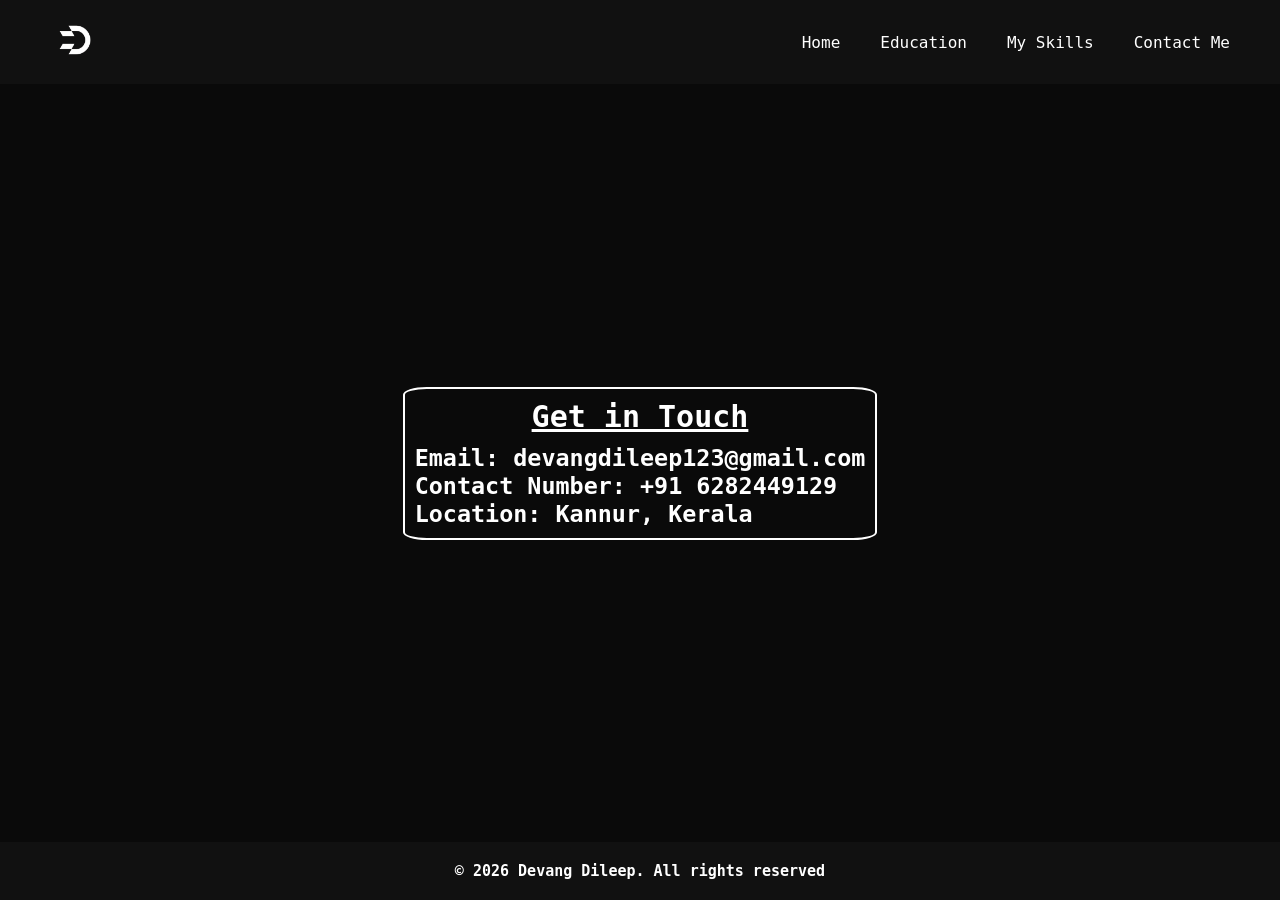
==== pages/contactme.html @ 7b4259e6 "Inital Commit" ====
<!DOCTYPE html>
<html lang="en">
<head>
    <meta charset="UTF-8">
    <meta name="viewport" content="width=device-width, initial-scale=1.0">
    <title>Devang Dileep</title>
    <link rel="icon" href="../src/logo.png">
    <link rel="stylesheet" href="../styles/contactme.css">
</head>
<body>
    <div class="navbar">
        <div class="logo">
            <img src="../src/logo.png">
        </div>
        <div class="navbar-items">
            <a href="../index.html">Home</a>
            <a href="../pages/education.html">Education</a>
            <a href="youtube.com">My Skills </a>
            <a href="../pages/contactme.html">Contact Me</a>
        </div>
    </div>
    <div class="contactme-box">
        <div class="details">
            <div class="head">
                <h2>Get in Touch</h2>
                <h3>Email: devangdileep123@gmail.com</h3>
                <h3>Contact Number: +91 6282449129</h3>
                <h3>Location: Kannur, Kerala</h3>
            </div>
        </div>
    </div>
    <div class="footer">
        <h3>© 2026 Devang Dileep. All rights reserved </h3>
    </div>
</body>
</html>
---- styles/contactme.css ----
*{
    margin: 0;
    padding: 0;
    box-sizing: border-box;
}

body {
    background-color: #0a0a0a;
    min-height: 100vh;
    display: flex;
    flex-direction: column;
}

.navbar {
    display: flex;
    justify-content: space-between;
    align-items: center;
    padding: 5px 40px;
    background: transparent;
    background-color: #111;
}

.logo img {
    width: 70px;
}

.navbar-items{
    display: flex;
    gap: 40px;
    margin-right: 10px;
}

.navbar-items a {
    text-decoration: none;
    color: white;
    font-family: monospace;
    font-size: 16px;
    transition: 0.3s;
}

.navbar-items a:hover {
    color: #3c3b3b;
}

.contactme-box {
    display: flex;
    align-items: center;
    justify-content: center;
    color: white;
    font-family: monospace;
    font-size: 20px;
    flex-grow: 1;
}

.details {
    border: 2px solid white;
    border-radius: 5%;

    padding: 10px 10px;
    align-items: center;
}
.head h2{
    text-align: center;
    text-decoration: underline;
    margin-bottom: 10px;
}

.footer {
    display: flex;
    justify-content: center;
    align-items: center;
    background-color: #111;
    padding: 20px;
    color: white;
}
.footer h3 {
    font-family: monospace;
    font-size: 15px;
}
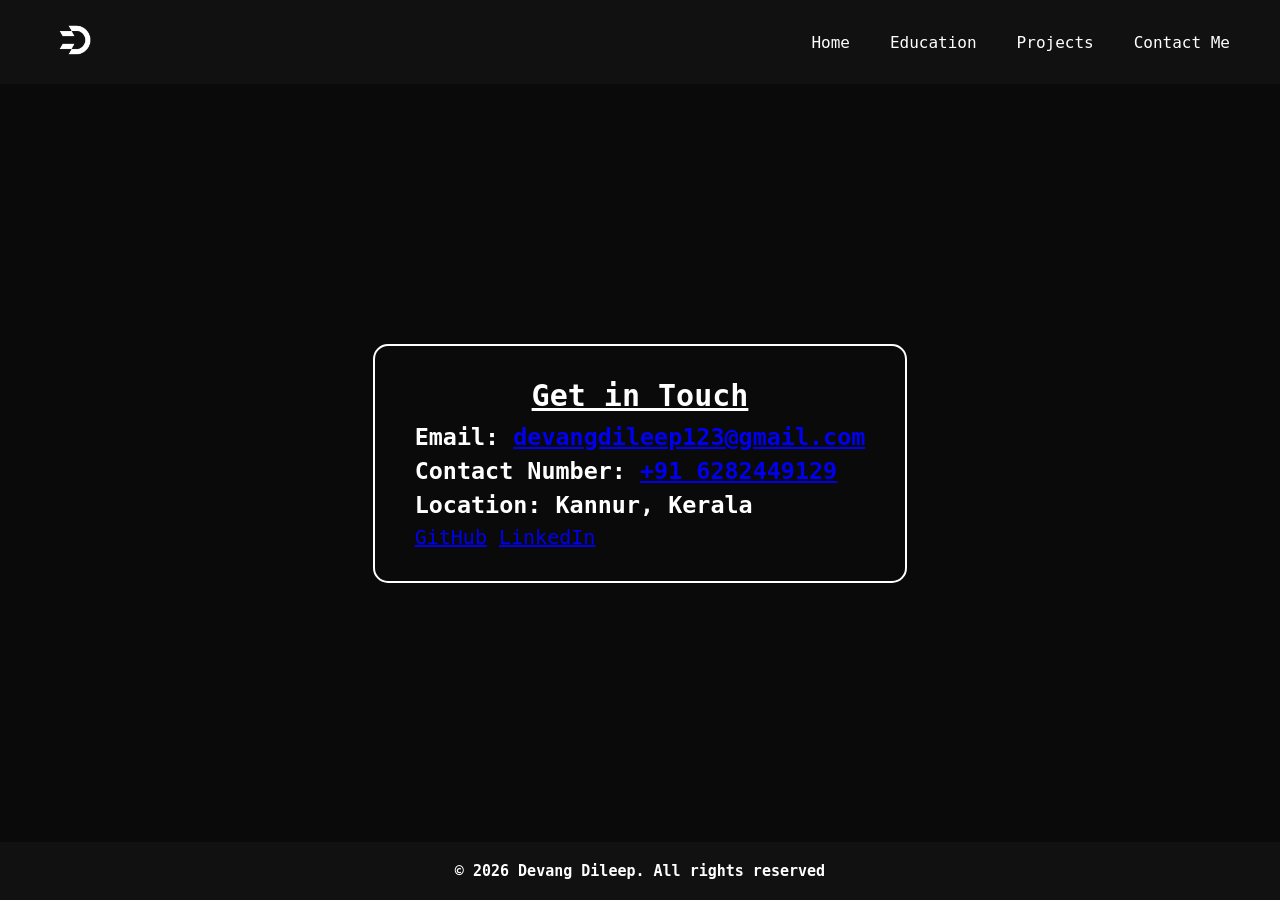
==== commit bf1fba76: "Update contactme.html" ====
--- a/pages/contactme.html
+++ b/pages/contactme.html
@@ -3,11 +3,12 @@
 <head>
     <meta charset="UTF-8">
     <meta name="viewport" content="width=device-width, initial-scale=1.0">
-    <title>Devang Dileep</title>
+    <title>Contact - Devang Dileep</title>
     <link rel="icon" href="../src/logo.png">
     <link rel="stylesheet" href="../styles/contactme.css">
 </head>
 <body>
+
     <div class="navbar">
         <div class="logo">
             <img src="../src/logo.png">
@@ -15,22 +16,41 @@
         <div class="navbar-items">
             <a href="../index.html">Home</a>
             <a href="../pages/education.html">Education</a>
-            <a href="youtube.com">My Skills </a>
+            <a href="../pages/projects.html">Projects</a>
             <a href="../pages/contactme.html">Contact Me</a>
         </div>
     </div>
+
     <div class="contactme-box">
         <div class="details">
             <div class="head">
                 <h2>Get in Touch</h2>
-                <h3>Email: devangdileep123@gmail.com</h3>
-                <h3>Contact Number: +91 6282449129</h3>
+
+                <h3>Email: 
+                    <a href="mailto:devangdileep123@gmail.com">
+                        devangdileep123@gmail.com
+                    </a>
+                </h3>
+
+                <h3>Contact Number: 
+                    <a href="tel:+916282449129">
+                        +91 6282449129
+                    </a>
+                </h3>
+
                 <h3>Location: Kannur, Kerala</h3>
+
+                <div class="social-links">
+                    <a href="https://github.com/devangdileep" target="_blank">GitHub</a>
+                    <a href="https://www.linkedin.com/in/devang-dileep-745118363" target="_blank">LinkedIn</a>
+                </div>
             </div>
         </div>
     </div>
+
     <div class="footer">
-        <h3>© 2026 Devang Dileep. All rights reserved </h3>
+        <h3>© 2026 Devang Dileep. All rights reserved</h3>
     </div>
+
 </body>
-</html>+</html>
--- a/styles/contactme.css
+++ b/styles/contactme.css
@@ -18,6 +18,7 @@
     padding: 5px 40px;
     background: transparent;
     background-color: #111;
+    flex-wrap: wrap;
 }
 
 .logo img {
@@ -28,6 +29,7 @@
     display: flex;
     gap: 40px;
     margin-right: 10px;
+    flex-wrap: wrap;
 }
 
 .navbar-items a {
@@ -48,21 +50,27 @@
     justify-content: center;
     color: white;
     font-family: monospace;
-    font-size: 20px;
+    font-size: clamp(14px, 2.5vw, 20px);
     flex-grow: 1;
+    padding: 2rem 1rem;
 }
 
 .details {
     border: 2px solid white;
-    border-radius: 5%;
-
-    padding: 10px 10px;
-    align-items: center;
+    border-radius: 15px;
+    padding: 2rem 2.5rem;
+    max-width: 90vw;
+    word-wrap: break-word;
+    overflow-wrap: break-word;
 }
 .head h2{
     text-align: center;
     text-decoration: underline;
     margin-bottom: 10px;
+}
+
+.head h3 {
+    margin-bottom: 6px;
 }
 
 .footer {
@@ -76,5 +84,41 @@
 .footer h3 {
     font-family: monospace;
     font-size: 15px;
+    text-align: center;
 }
 
+/* ===== Tablet (max-width: 768px) ===== */
+@media (max-width: 768px) {
+    .navbar {
+        padding: 5px 20px;
+    }
+    .navbar-items {
+        gap: 20px;
+    }
+    .details {
+        padding: 1.5rem 1.5rem;
+    }
+}
+
+/* ===== Mobile (max-width: 480px) ===== */
+@media (max-width: 480px) {
+    .navbar {
+        flex-direction: column;
+        padding: 10px 15px;
+        gap: 10px;
+    }
+    .navbar-items {
+        gap: 15px;
+        margin-right: 0;
+        justify-content: center;
+    }
+    .navbar-items a {
+        font-size: 14px;
+    }
+    .details {
+        padding: 1.2rem 1rem;
+    }
+    .footer h3 {
+        font-size: 13px;
+    }
+}
